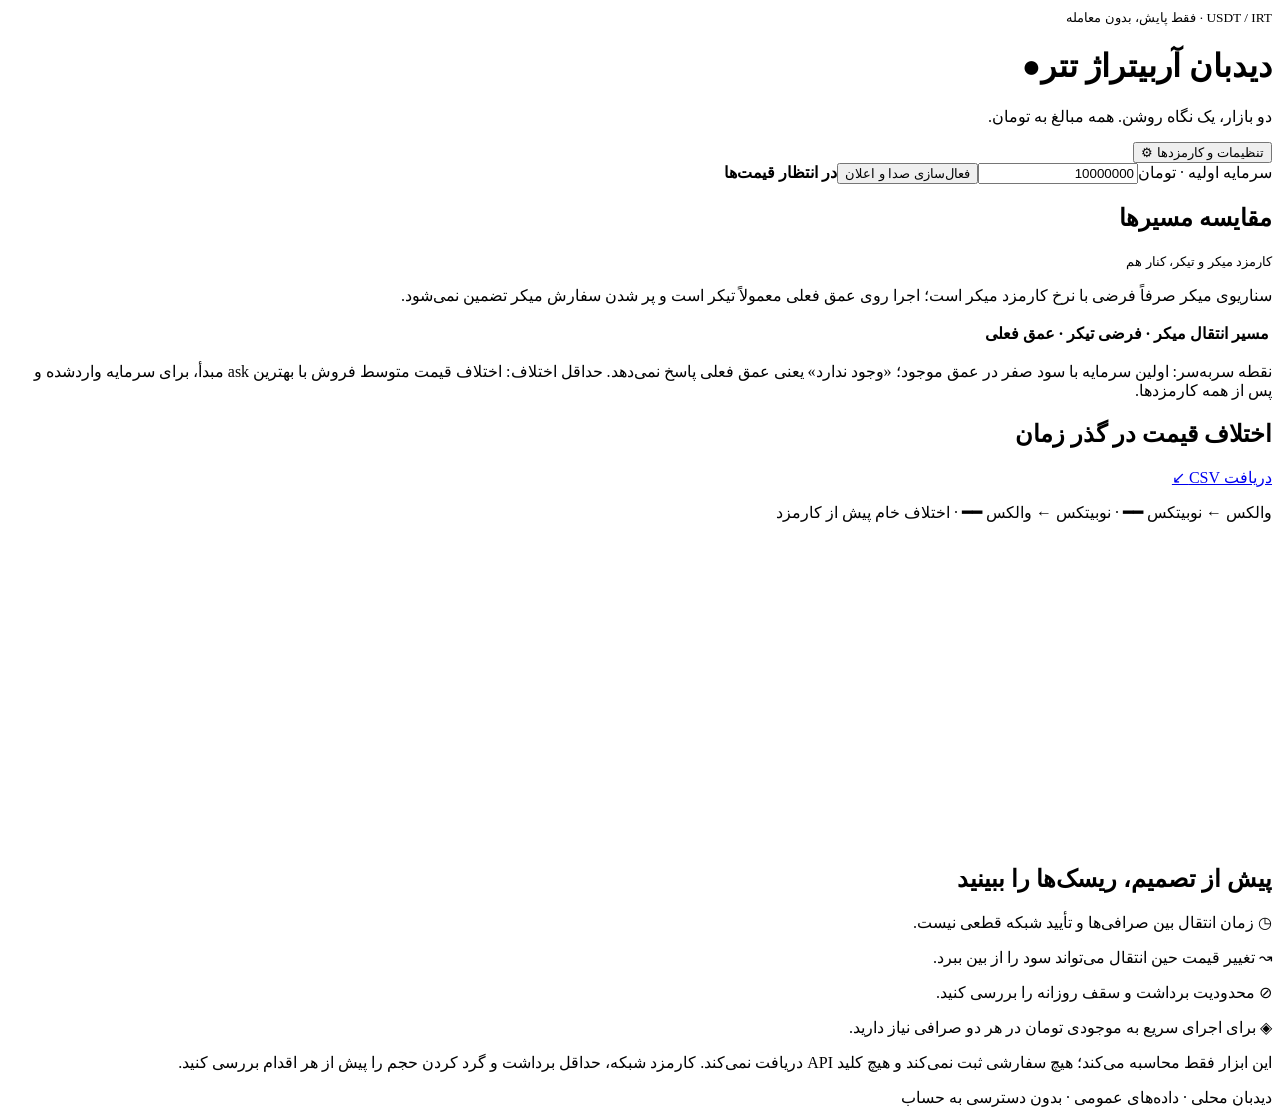
==== app/static/index.html @ c0063209 "Add Persian RTL dashboard, local font, chart and browser alerts Co-authored-by: arena-agent <2970537" ====
<!doctype html><html lang="fa" dir="rtl"><meta charset="utf-8"><meta name="viewport" content="width=device-width,initial-scale=1"><title>دیدبان تتر | والکس و نوبیتکس</title><link rel="stylesheet" href="/static/style.css">
<body><main><header><div><small>USDT / IRT · فقط پایش، بدون معامله</small><h1>دیدبان آربیتراژ تتر<span>●</span></h1><p>دو بازار، یک نگاه روشن. همه مبالغ به تومان.</p></div><button id="settingsToggle">تنظیمات و کارمزدها ⚙</button></header>
<section id="settings" hidden><h2>تنظیمات</h2><form id="settingsForm"><div id="feeFields" class="grid"></div><div class="grid"><label>فاصله دریافت (ثانیه)<input id="refresh" type="number" min="5" max="3600" required></label><label>آستانه اعلان سود (%)<input id="threshold" type="number" min="0" max="100" step=".01" required></label></div><button>ذخیره تنظیمات</button></form></section>
<div id="message" role="status"></div><div class="cards" id="cards"></div>
<section class="toolbar"><label>سرمایه اولیه · تومان<input id="capital" type="number" min="1" max="1000000000000000" value="10000000"></label><button id="alerts">فعال‌سازی صدا و اعلان</button><strong id="indicator">در انتظار قیمت‌ها</strong></section>
<section id="manualPanel" hidden><h2>ورود دستی قیمت‌ها</h2><p>قیمت خرید شما = ask فروشندگان؛ قیمت فروش شما = bid خریداران. حالت دستی بدون عمق و لغزش است؛ برآورد واقعی بازار نیست.</p><div id="manualForms" class="grid"></div></section>
<section><div class="sectionhead"><h2>مقایسه مسیرها</h2><small>کارمزد میکر و تیکر، کنار هم</small></div><p class="muted">سناریوی میکر صرفاً فرضی با نرخ کارمزد میکر است؛ اجرا روی عمق فعلی معمولاً تیکر است و پر شدن سفارش میکر تضمین نمی‌شود.</p><div class="tablewrap"><table><thead><tr><th>مسیر انتقال</th><th>میکر · فرضی</th><th>تیکر · عمق فعلی</th></tr></thead><tbody id="results"></tbody></table></div><p class="muted">نقطه سربه‌سر: اولین سرمایه با سود صفر در عمق موجود؛ «وجود ندارد» یعنی عمق فعلی پاسخ نمی‌دهد. حداقل اختلاف: اختلاف قیمت متوسط فروش با بهترین ask مبدأ، برای سرمایه واردشده و پس از همه کارمزدها.</p></section>
<section><div class="sectionhead"><h2>اختلاف قیمت در گذر زمان</h2><a href="/api/history.csv">دریافت CSV ↙</a></div><p class="muted">والکس ← نوبیتکس <b class="a">━━</b> · نوبیتکس ← والکس <b class="b">━━</b> · اختلاف خام پیش از کارمزد</p><svg id="chart" viewBox="0 0 1000 240" role="img" aria-label="نمودار اختلاف قیمت"></svg><p id="chartCaption" class="muted"></p></section>
<section class="risks"><h2>پیش از تصمیم، ریسک‌ها را ببینید</h2><div class="grid"><p>◷ زمان انتقال بین صرافی‌ها و تأیید شبکه قطعی نیست.</p><p>↝ تغییر قیمت حین انتقال می‌تواند سود را از بین ببرد.</p><p>⊘ محدودیت برداشت و سقف روزانه را بررسی کنید.</p><p>◈ برای اجرای سریع به موجودی تومان در هر دو صرافی نیاز دارید.</p></div><p>این ابزار فقط محاسبه می‌کند؛ هیچ سفارشی ثبت نمی‌کند و هیچ کلید API دریافت نمی‌کند. کارمزد شبکه، حداقل برداشت و گرد کردن حجم را پیش از هر اقدام بررسی کنید.</p></section><footer>دیدبان محلی · داده‌های عمومی · بدون دسترسی به حساب</footer></main><script src="/static/app.js"></script></body></html>
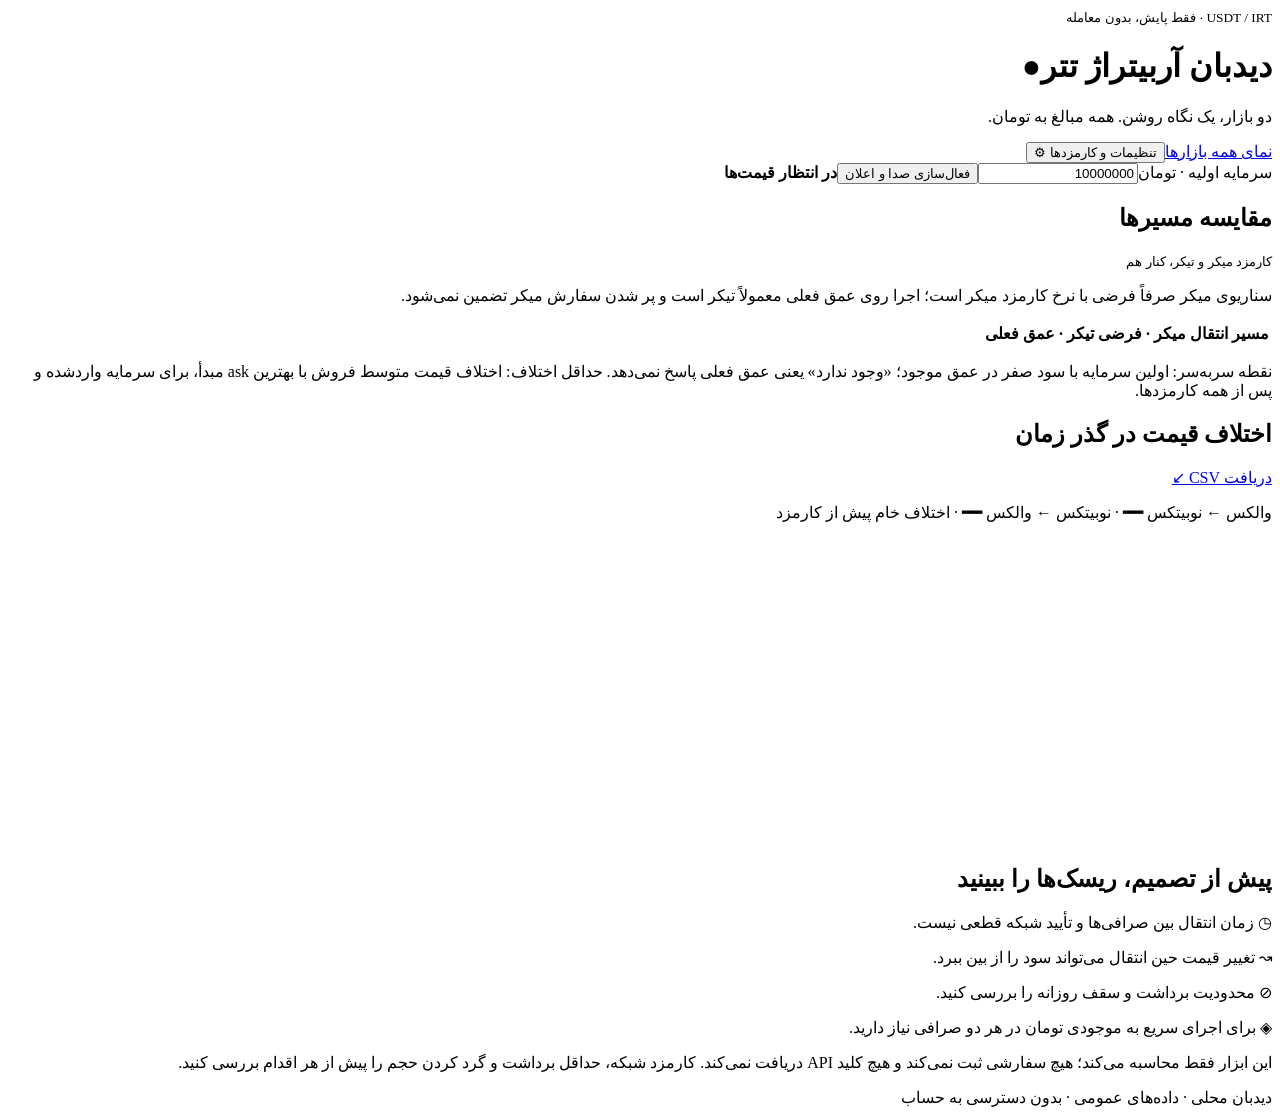
==== commit 64bdde5a: "Add Persian market overview, network editor and scanner documentation Co-authored-by: arena-agent <2" ====
--- a/app/static/index.html
+++ b/app/static/index.html
@@ -1,5 +1,5 @@
 <!doctype html><html lang="fa" dir="rtl"><meta charset="utf-8"><meta name="viewport" content="width=device-width,initial-scale=1"><title>دیدبان تتر | والکس و نوبیتکس</title><link rel="stylesheet" href="/static/style.css">
-<body><main><header><div><small>USDT / IRT · فقط پایش، بدون معامله</small><h1>دیدبان آربیتراژ تتر<span>●</span></h1><p>دو بازار، یک نگاه روشن. همه مبالغ به تومان.</p></div><button id="settingsToggle">تنظیمات و کارمزدها ⚙</button></header>
+<body><main><header><div><small>USDT / IRT · فقط پایش، بدون معامله</small><h1>دیدبان آربیتراژ تتر<span>●</span></h1><p>دو بازار، یک نگاه روشن. همه مبالغ به تومان.</p></div><a href="/overview">نمای همه بازارها</a><button id="settingsToggle">تنظیمات و کارمزدها ⚙</button></header>
 <section id="settings" hidden><h2>تنظیمات</h2><form id="settingsForm"><div id="feeFields" class="grid"></div><div class="grid"><label>فاصله دریافت (ثانیه)<input id="refresh" type="number" min="5" max="3600" required></label><label>آستانه اعلان سود (%)<input id="threshold" type="number" min="0" max="100" step=".01" required></label></div><button>ذخیره تنظیمات</button></form></section>
 <div id="message" role="status"></div><div class="cards" id="cards"></div>
 <section class="toolbar"><label>سرمایه اولیه · تومان<input id="capital" type="number" min="1" max="1000000000000000" value="10000000"></label><button id="alerts">فعال‌سازی صدا و اعلان</button><strong id="indicator">در انتظار قیمت‌ها</strong></section>
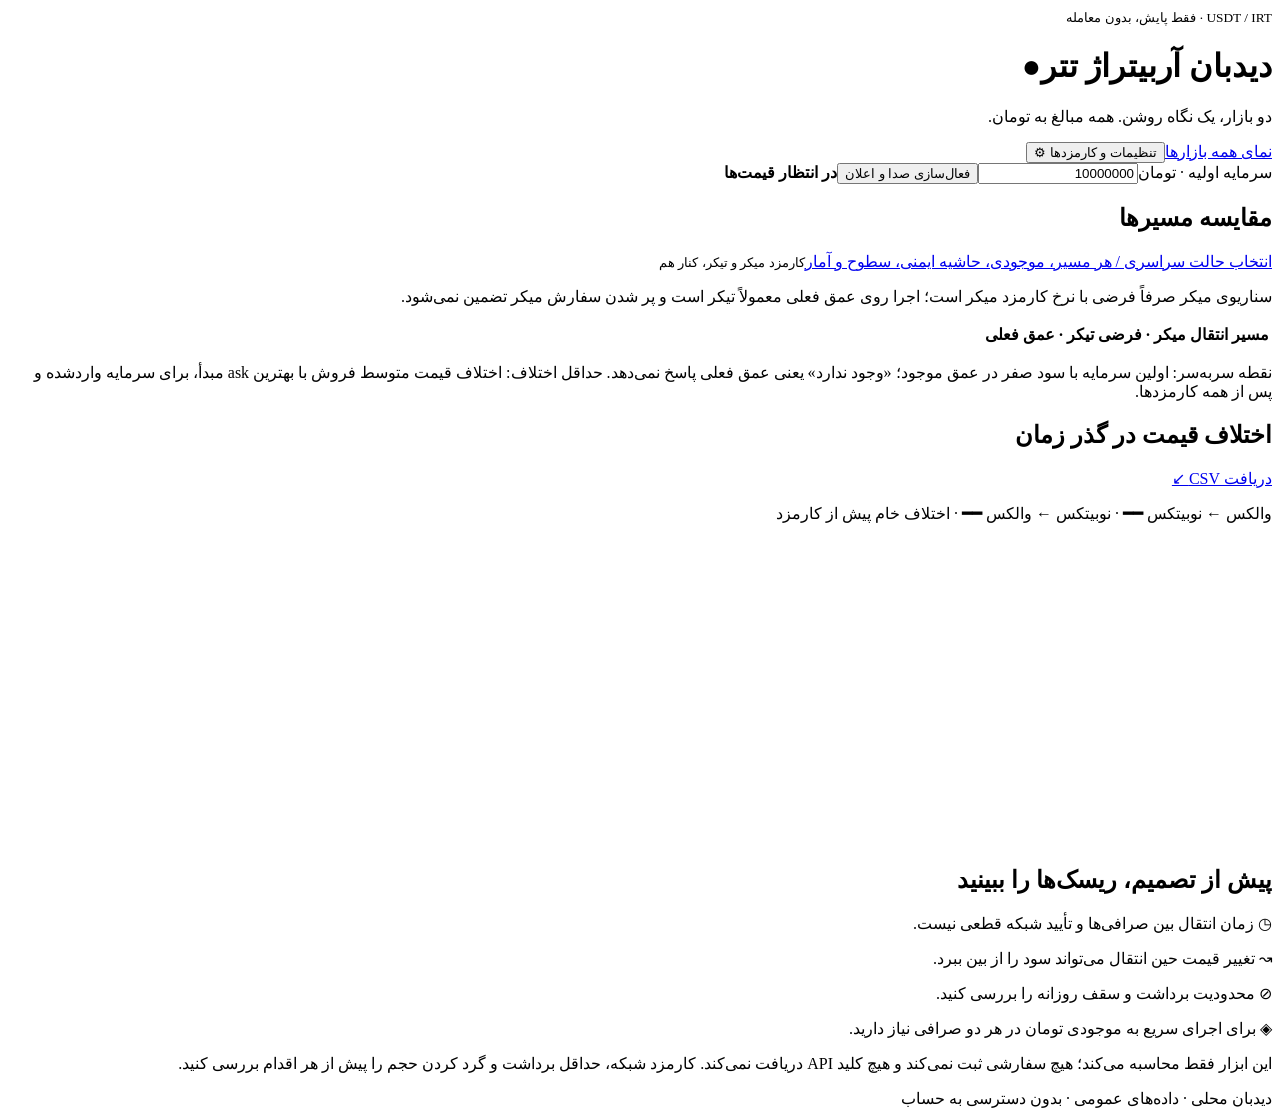
==== commit 09d87599: "Integrate Persian mode, balance, risk, tier and opportunity statistics controls Co-authored-by: aren" ====
--- a/app/static/index.html
+++ b/app/static/index.html
@@ -1,9 +1,9 @@
 <!doctype html><html lang="fa" dir="rtl"><meta charset="utf-8"><meta name="viewport" content="width=device-width,initial-scale=1"><title>دیدبان تتر | والکس و نوبیتکس</title><link rel="stylesheet" href="/static/style.css">
 <body><main><header><div><small>USDT / IRT · فقط پایش، بدون معامله</small><h1>دیدبان آربیتراژ تتر<span>●</span></h1><p>دو بازار، یک نگاه روشن. همه مبالغ به تومان.</p></div><a href="/overview">نمای همه بازارها</a><button id="settingsToggle">تنظیمات و کارمزدها ⚙</button></header>
-<section id="settings" hidden><h2>تنظیمات</h2><form id="settingsForm"><div id="feeFields" class="grid"></div><div class="grid"><label>فاصله دریافت (ثانیه)<input id="refresh" type="number" min="5" max="3600" required></label><label>آستانه اعلان سود (%)<input id="threshold" type="number" min="0" max="100" step=".01" required></label></div><button>ذخیره تنظیمات</button></form></section>
+<section id="settings" hidden><h2>تنظیمات</h2><p class="muted">کارمزد معاملاتی هر صرافی برای بازار تومان و USDT جداگانه و قابل ویرایش است؛ نرخ‌ها ممکن است متفاوت باشند. برداشت این بخش فقط برای داشبورد قدیمی تتر است.</p><form id="settingsForm"><div id="feeFields" class="grid"></div><div class="grid"><label>فاصله دریافت (ثانیه)<input id="refresh" type="number" min="5" max="3600" required></label><label>آستانه اعلان سود (%)<input id="threshold" type="number" min="0" max="100" step=".01" required></label></div><button>ذخیره تنظیمات</button></form></section>
 <div id="message" role="status"></div><div class="cards" id="cards"></div>
 <section class="toolbar"><label>سرمایه اولیه · تومان<input id="capital" type="number" min="1" max="1000000000000000" value="10000000"></label><button id="alerts">فعال‌سازی صدا و اعلان</button><strong id="indicator">در انتظار قیمت‌ها</strong></section>
 <section id="manualPanel" hidden><h2>ورود دستی قیمت‌ها</h2><p>قیمت خرید شما = ask فروشندگان؛ قیمت فروش شما = bid خریداران. حالت دستی بدون عمق و لغزش است؛ برآورد واقعی بازار نیست.</p><div id="manualForms" class="grid"></div></section>
-<section><div class="sectionhead"><h2>مقایسه مسیرها</h2><small>کارمزد میکر و تیکر، کنار هم</small></div><p class="muted">سناریوی میکر صرفاً فرضی با نرخ کارمزد میکر است؛ اجرا روی عمق فعلی معمولاً تیکر است و پر شدن سفارش میکر تضمین نمی‌شود.</p><div class="tablewrap"><table><thead><tr><th>مسیر انتقال</th><th>میکر · فرضی</th><th>تیکر · عمق فعلی</th></tr></thead><tbody id="results"></tbody></table></div><p class="muted">نقطه سربه‌سر: اولین سرمایه با سود صفر در عمق موجود؛ «وجود ندارد» یعنی عمق فعلی پاسخ نمی‌دهد. حداقل اختلاف: اختلاف قیمت متوسط فروش با بهترین ask مبدأ، برای سرمایه واردشده و پس از همه کارمزدها.</p></section>
+<section><div class="sectionhead"><h2>مقایسه مسیرها</h2><a href="/overview">انتخاب حالت سراسری / هر مسیر، موجودی، حاشیه ایمنی، سطوح و آمار</a><small>کارمزد میکر و تیکر، کنار هم</small></div><p class="muted">سناریوی میکر صرفاً فرضی با نرخ کارمزد میکر است؛ اجرا روی عمق فعلی معمولاً تیکر است و پر شدن سفارش میکر تضمین نمی‌شود.</p><div class="tablewrap"><table><thead><tr><th>مسیر انتقال</th><th>میکر · فرضی</th><th>تیکر · عمق فعلی</th></tr></thead><tbody id="results"></tbody></table></div><p class="muted">نقطه سربه‌سر: اولین سرمایه با سود صفر در عمق موجود؛ «وجود ندارد» یعنی عمق فعلی پاسخ نمی‌دهد. حداقل اختلاف: اختلاف قیمت متوسط فروش با بهترین ask مبدأ، برای سرمایه واردشده و پس از همه کارمزدها.</p></section>
 <section><div class="sectionhead"><h2>اختلاف قیمت در گذر زمان</h2><a href="/api/history.csv">دریافت CSV ↙</a></div><p class="muted">والکس ← نوبیتکس <b class="a">━━</b> · نوبیتکس ← والکس <b class="b">━━</b> · اختلاف خام پیش از کارمزد</p><svg id="chart" viewBox="0 0 1000 240" role="img" aria-label="نمودار اختلاف قیمت"></svg><p id="chartCaption" class="muted"></p></section>
 <section class="risks"><h2>پیش از تصمیم، ریسک‌ها را ببینید</h2><div class="grid"><p>◷ زمان انتقال بین صرافی‌ها و تأیید شبکه قطعی نیست.</p><p>↝ تغییر قیمت حین انتقال می‌تواند سود را از بین ببرد.</p><p>⊘ محدودیت برداشت و سقف روزانه را بررسی کنید.</p><p>◈ برای اجرای سریع به موجودی تومان در هر دو صرافی نیاز دارید.</p></div><p>این ابزار فقط محاسبه می‌کند؛ هیچ سفارشی ثبت نمی‌کند و هیچ کلید API دریافت نمی‌کند. کارمزد شبکه، حداقل برداشت و گرد کردن حجم را پیش از هر اقدام بررسی کنید.</p></section><footer>دیدبان محلی · داده‌های عمومی · بدون دسترسی به حساب</footer></main><script src="/static/app.js"></script></body></html>
